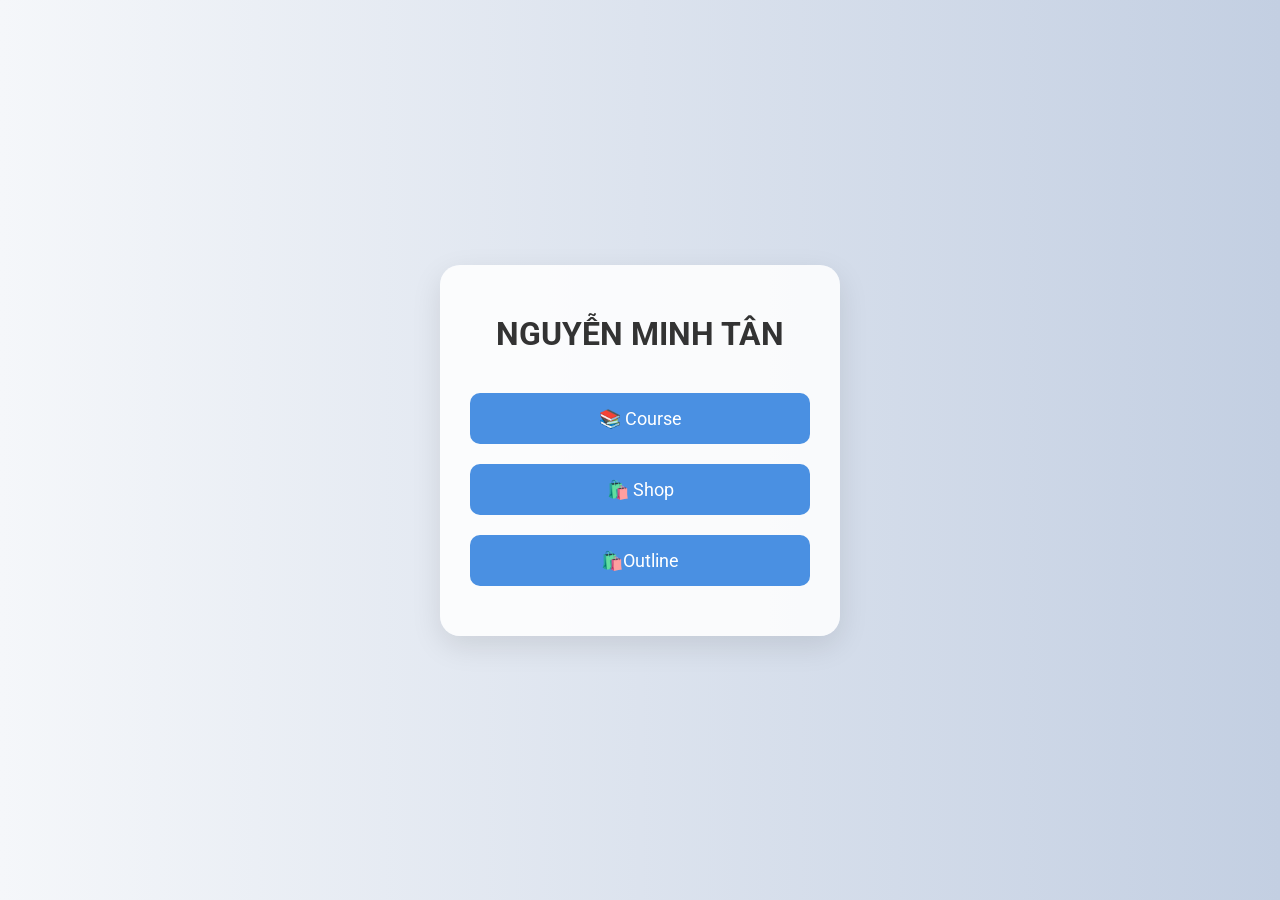
==== index.html @ f55684f7 "first commit" ====
<!DOCTYPE html>
<html lang="en">
<head>
    <meta charset="UTF-8" />
    <meta name="viewport" content="width=device-width, initial-scale=1.0" />
    <title>MINH TÂN</title>
    <link rel="stylesheet" href="./css/index.css" />
    <link href="https://fonts.googleapis.com/css2?family=Roboto:wght@400;700&display=swap" rel="stylesheet">
</head>
<body>
    <div class="content">
        <h1>NGUYỄN MINH TÂN</h1>
        <ul>
            <li><a href="./courses.html">📚 Course</a></li>
            <li><a href="./shop.html">🛍️ Shop</a></li>
            <li><a href="./outline-course.html">🛍️Outline</a></li>
        </ul>
    </div>
</body>
</html>
---- css/index.css ----
* {
    box-sizing: border-box;
    margin: 0;
    padding: 0;
    font-family: 'Roboto', sans-serif;
}

body {
    background: linear-gradient(to right, #f5f7fa, #c3cfe2);
    height: 100vh;
    display: flex;
    justify-content: center;
    align-items: center;
}

.content {
    text-align: center;
    background-color: #ffffffdd;
    padding: 50px 30px;
    border-radius: 20px;
    box-shadow: 0 10px 30px rgba(0, 0, 0, 0.1);
    width: 400px;
}

h1 {
    font-size: 32px;
    margin-bottom: 40px;
    color: #333;
}

ul {
    list-style: none;
}

li + li {
    margin-top: 20px;
}

a {
    display: block;
    padding: 15px;
    width: 100%;
    border-radius: 10px;
    text-decoration: none;
    background-color: #4a90e2;
    color: white;
    font-size: 18px;
    transition: background-color 0.3s ease;
}

a:hover {
    background-color: #357ABD;
}
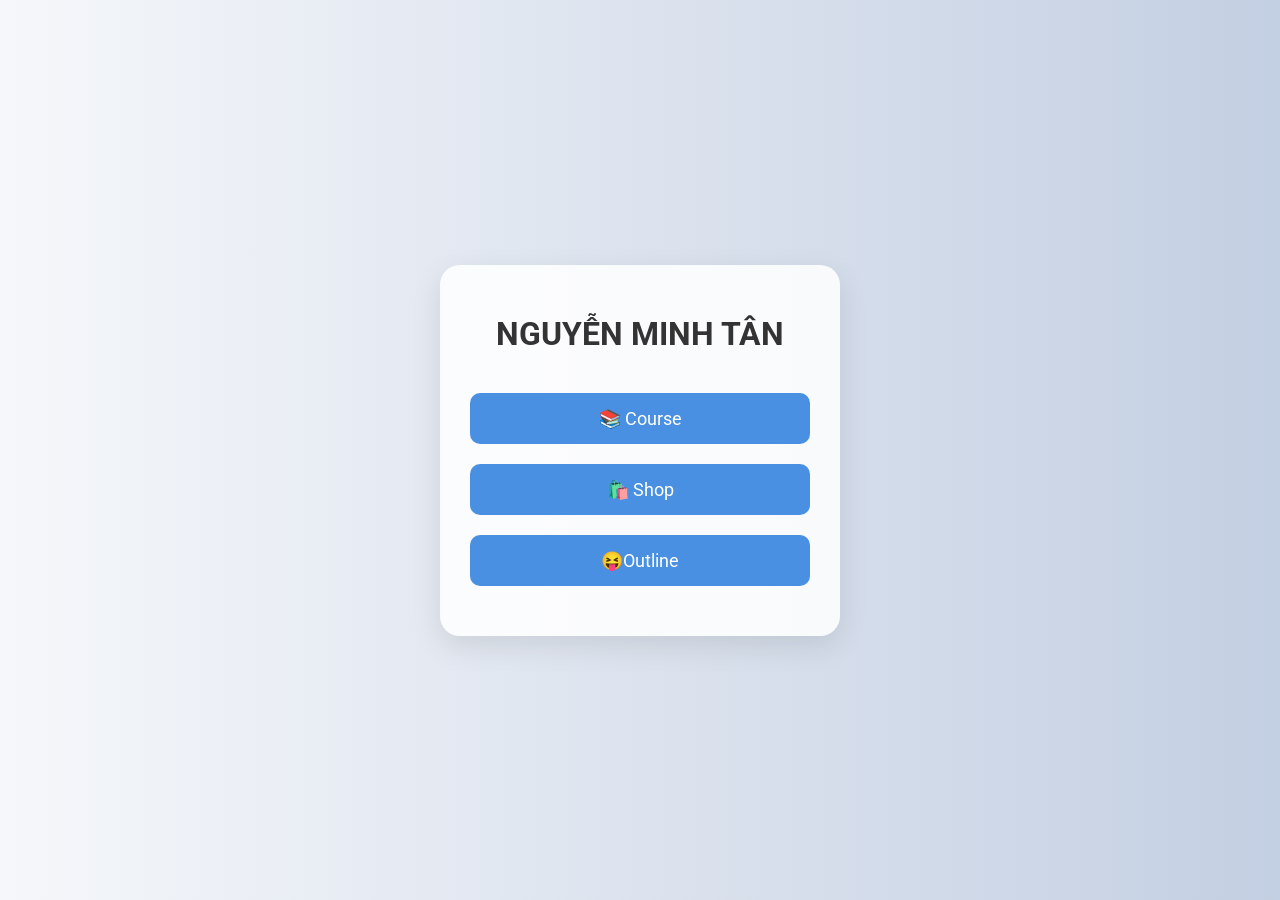
==== commit 0aeb4862: "change index" ====
--- a/index.html
+++ b/index.html
@@ -1,20 +1,23 @@
 <!DOCTYPE html>
 <html lang="en">
-<head>
-    <meta charset="UTF-8" />
-    <meta name="viewport" content="width=device-width, initial-scale=1.0" />
-    <title>MINH TÂN</title>
-    <link rel="stylesheet" href="./css/index.css" />
-    <link href="https://fonts.googleapis.com/css2?family=Roboto:wght@400;700&display=swap" rel="stylesheet">
-</head>
-<body>
-    <div class="content">
-        <h1>NGUYỄN MINH TÂN</h1>
-        <ul>
-            <li><a href="./courses.html">📚 Course</a></li>
-            <li><a href="./shop.html">🛍️ Shop</a></li>
-            <li><a href="./outline-course.html">🛍️Outline</a></li>
-        </ul>
-    </div>
-</body>
+    <head>
+        <meta charset="UTF-8" />
+        <meta name="viewport" content="width=device-width, initial-scale=1.0" />
+        <title>MINH TÂN</title>
+        <link rel="stylesheet" href="./css/index.css" />
+        <link
+            href="https://fonts.googleapis.com/css2?family=Roboto:wght@400;700&display=swap"
+            rel="stylesheet"
+        />
+    </head>
+    <body>
+        <div class="content">
+            <h1 data-text="NGUYỄN MINH TÂN">NGUYỄN MINH TÂN</h1>
+            <ul>
+                <li><a href="./courses.html">📚 Course</a></li>
+                <li><a href="./shop.html">🛍️ Shop</a></li>
+                <li><a href="./outline-course.html">😝Outline</a></li>
+            </ul>
+        </div>
+    </body>
 </html>
--- a/css/index.css
+++ b/css/index.css
@@ -2,7 +2,7 @@
     box-sizing: border-box;
     margin: 0;
     padding: 0;
-    font-family: 'Roboto', sans-serif;
+    font-family: "Roboto", sans-serif;
 }
 
 body {
@@ -13,6 +13,32 @@
     align-items: center;
 }
 
+h1 {
+    display: inline-block;
+    position: relative;
+    transition: color 0.5s;
+}
+h1::before {
+    position: absolute;
+    right: 0;
+    top: 0;
+
+    display: flex;
+    justify-content: flex-end;
+
+    content: attr(data-text);
+    color: orange;
+    /* background: linear-gradient(to right, #7953cd 20%, #00affa 30%, #0190cd 70%, #764ada 80%); */
+    width: 0;
+    white-space: nowrap;
+    overflow: hidden;
+    transition: width 0.5s ease-in-out;
+}
+h1:hover::before {
+    left: 0;
+    width: 100%;
+    justify-content: flex-start;
+}
 .content {
     text-align: center;
     background-color: #ffffffdd;
@@ -49,5 +75,5 @@
 }
 
 a:hover {
-    background-color: #357ABD;
+    background-color: #357abd;
 }
